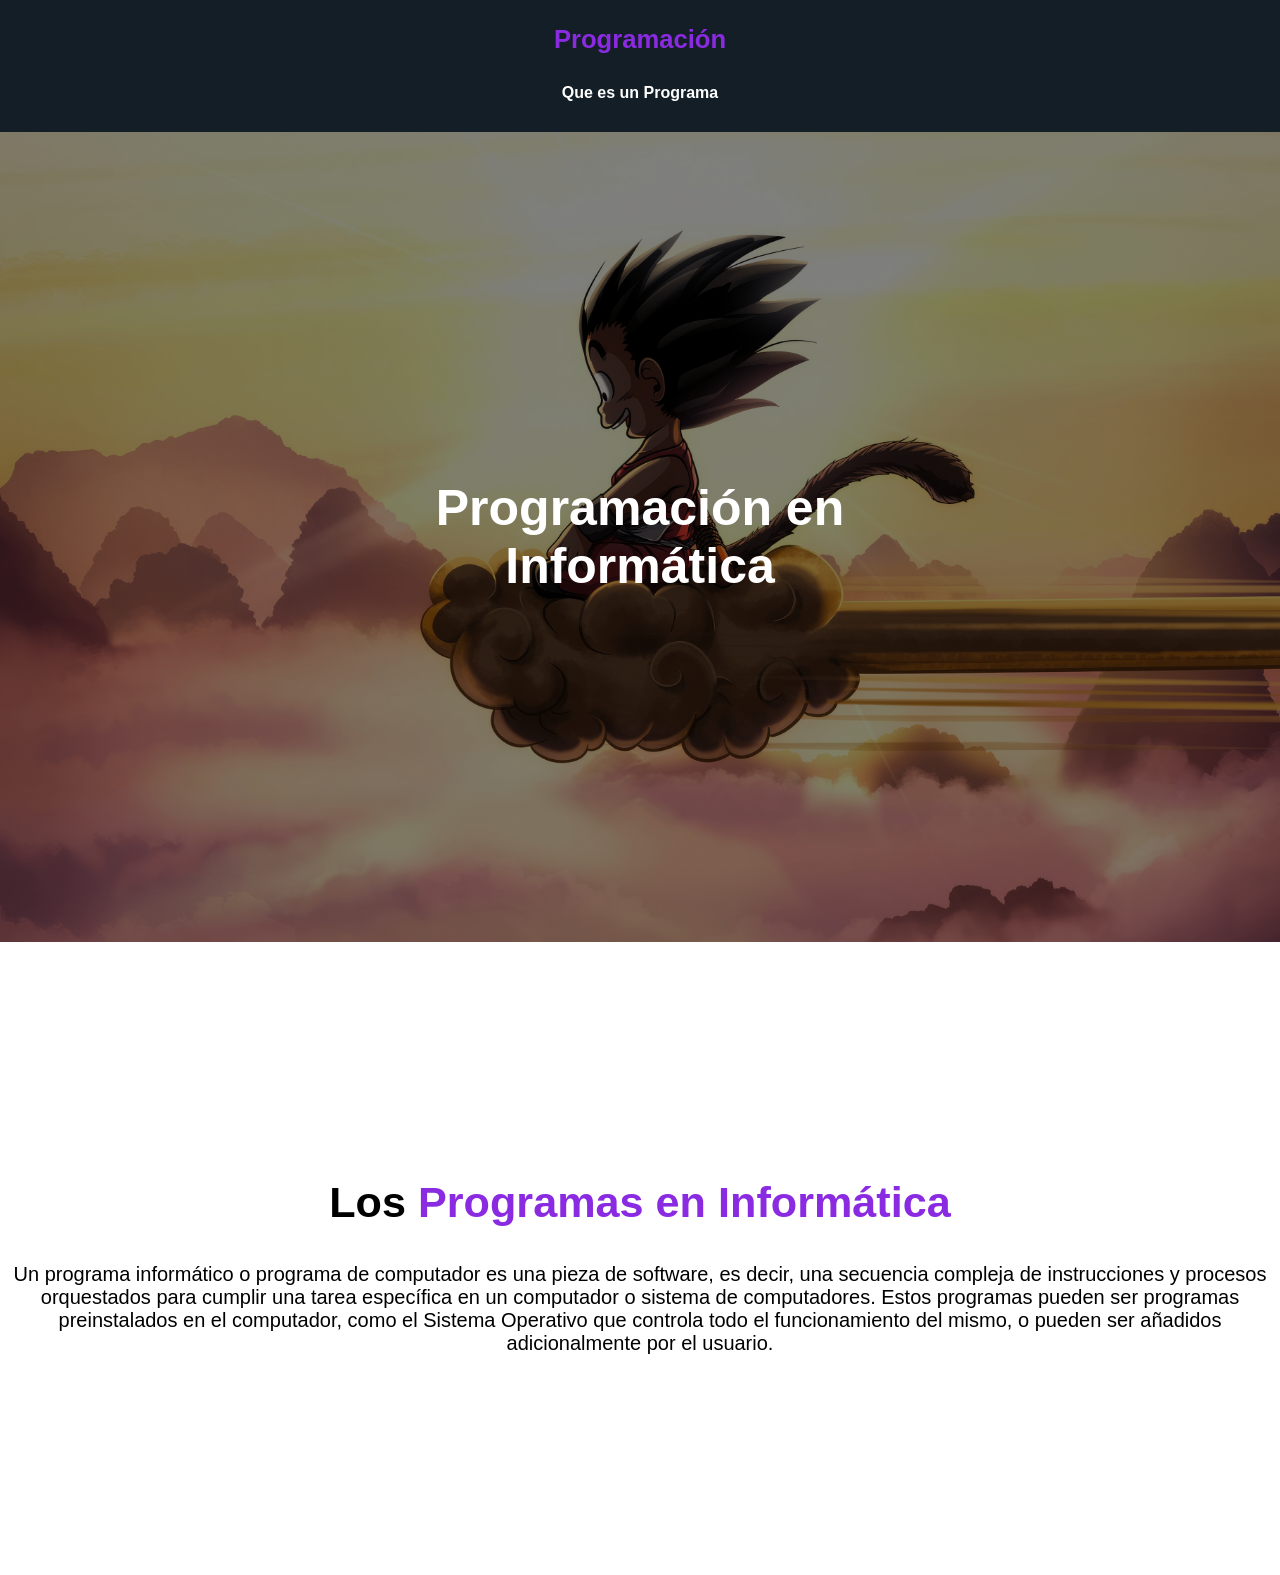
==== index.html @ f241e858 "Rename inicio.html to index.html" ====
<!DOCTYPE html>
<html lang="es">
<head>
    <meta charset="UTF-8">
    <meta name="viewport" content="width=device-width, initial-scale=1.0">
    <link rel="stylesheet" href="estilo.css">
    <title>Practica 2 Diseño Web II</title>
</head>
<body>
    <header>
        <div class="container">
            <p class="logo">Programación</p>
            <nav>
                <a href="#somos-proya">Que es un Programa</a>
            </nav>
        </div>
    </header>

    <section id="hero">
        <h1>Programación en <br>Informática</h1>
    </section>

    <section id="somos-proya">
        <div class="container">
            <div class="img-container"></div>
            <div class="texto">

                <h2>Los <span class="color-acento">Programas en Informática</span></h2>
                <p>Un programa informático o programa de computador es una pieza de software, es decir, 
                    una secuencia compleja de instrucciones y procesos orquestados para cumplir una 
                    tarea específica en un computador o sistema de computadores. Estos programas 
                    pueden ser programas preinstalados en el computador, como el Sistema Operativo 
                    que controla todo el funcionamiento del mismo, o pueden ser añadidos adicionalmente 
                    por el usuario.
                </p>
            </div>
        </div>
    </section>

</body>
</html>
---- estilo.css ----
body{
    font-family: 'Roboto', sans-serif;
    margin: 0;
}

h1{ font-size: 3.5em;}
h2{ font-size: 2.7em;}
h3{ font-size: 2em;}
p{ font-size: 1.25em;}
ul{ list-style: none;}
li{ font-size: 1.25em;}

button{
    font-size: 1.25em;
    font-weight: bold;
    padding: 10px 30px;
    border-radius: 5px;
    border: 2px solid rgba(0,0,0,0.3);
    box-shadow: 2px 2px 10px rgba(0,0,0,0.5);
    color: white;
    background-color: blueviolet;
}

button:hover{
    background-color: rgb(86, 33, 165);
}

.container{
    max-width: 1600px;
    margin: auto;
}

.color-acento{ color:blueviolet; }

header{
    background-color: #141E26;
    
}

header .logo{
    margin: 0;
    padding: 25px 30px;
    font-weight: bold;
    color: blueviolet;
    font-size: 50px;
    font-size: 1.6em;
}

header .container{
    display: flex;
    flex-direction: column;
    align-items: center;
}

header nav{
    display: flex;
    flex-direction: column;
    text-align: center;
    padding-bottom: 25px;
}

header a{
    padding: 5px 12px;
    text-decoration: none;
    font-weight: bold;
    color: white;
}

header a:hover{
    color: blueviolet;
}

#hero{
    display: flex;
    align-items: center;
    justify-content: center;
    text-align: center;
    flex-direction: column;
    height: 90vh;
    background-image: linear-gradient(
        0deg,
        rgba(0,0,0,0.5),
        rgba(0,0,0,0.5)
    )
    ,url("images/goku.jpg");
    background-repeat: no-repeat;
    background-size: cover;
    background-position: center center;
}

#hero h1{
    color: white;
    font-size: 50px;
}

#hero button{
    font-size: 1.75em;
}

#somos-proya .container{
    text-align: center;
    padding: 200px 12px;
 
}
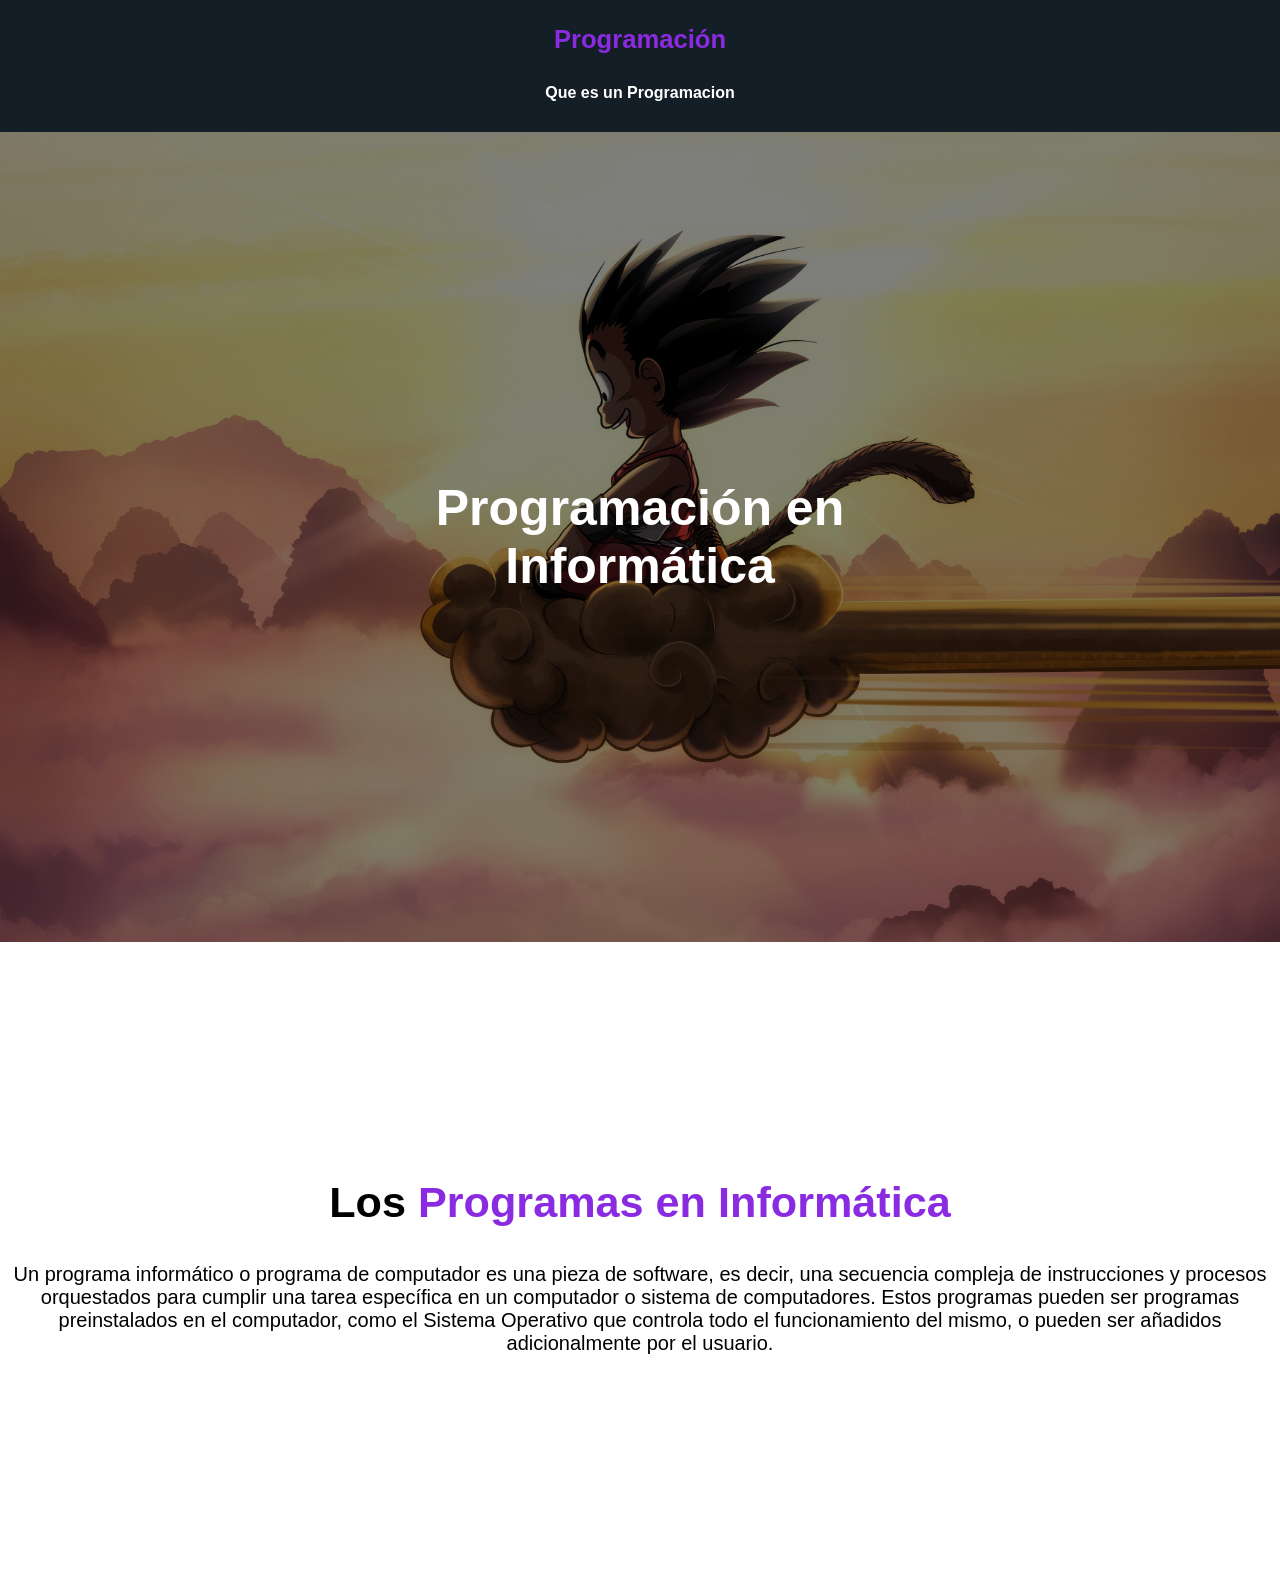
==== commit f8d71122: "Update index.html" ====
--- a/index.html
+++ b/index.html
@@ -11,7 +11,7 @@
         <div class="container">
             <p class="logo">Programación</p>
             <nav>
-                <a href="#somos-proya">Que es un Programa</a>
+                <a href="#somos-proya">Que es un Programacion</a>
             </nav>
         </div>
     </header>
